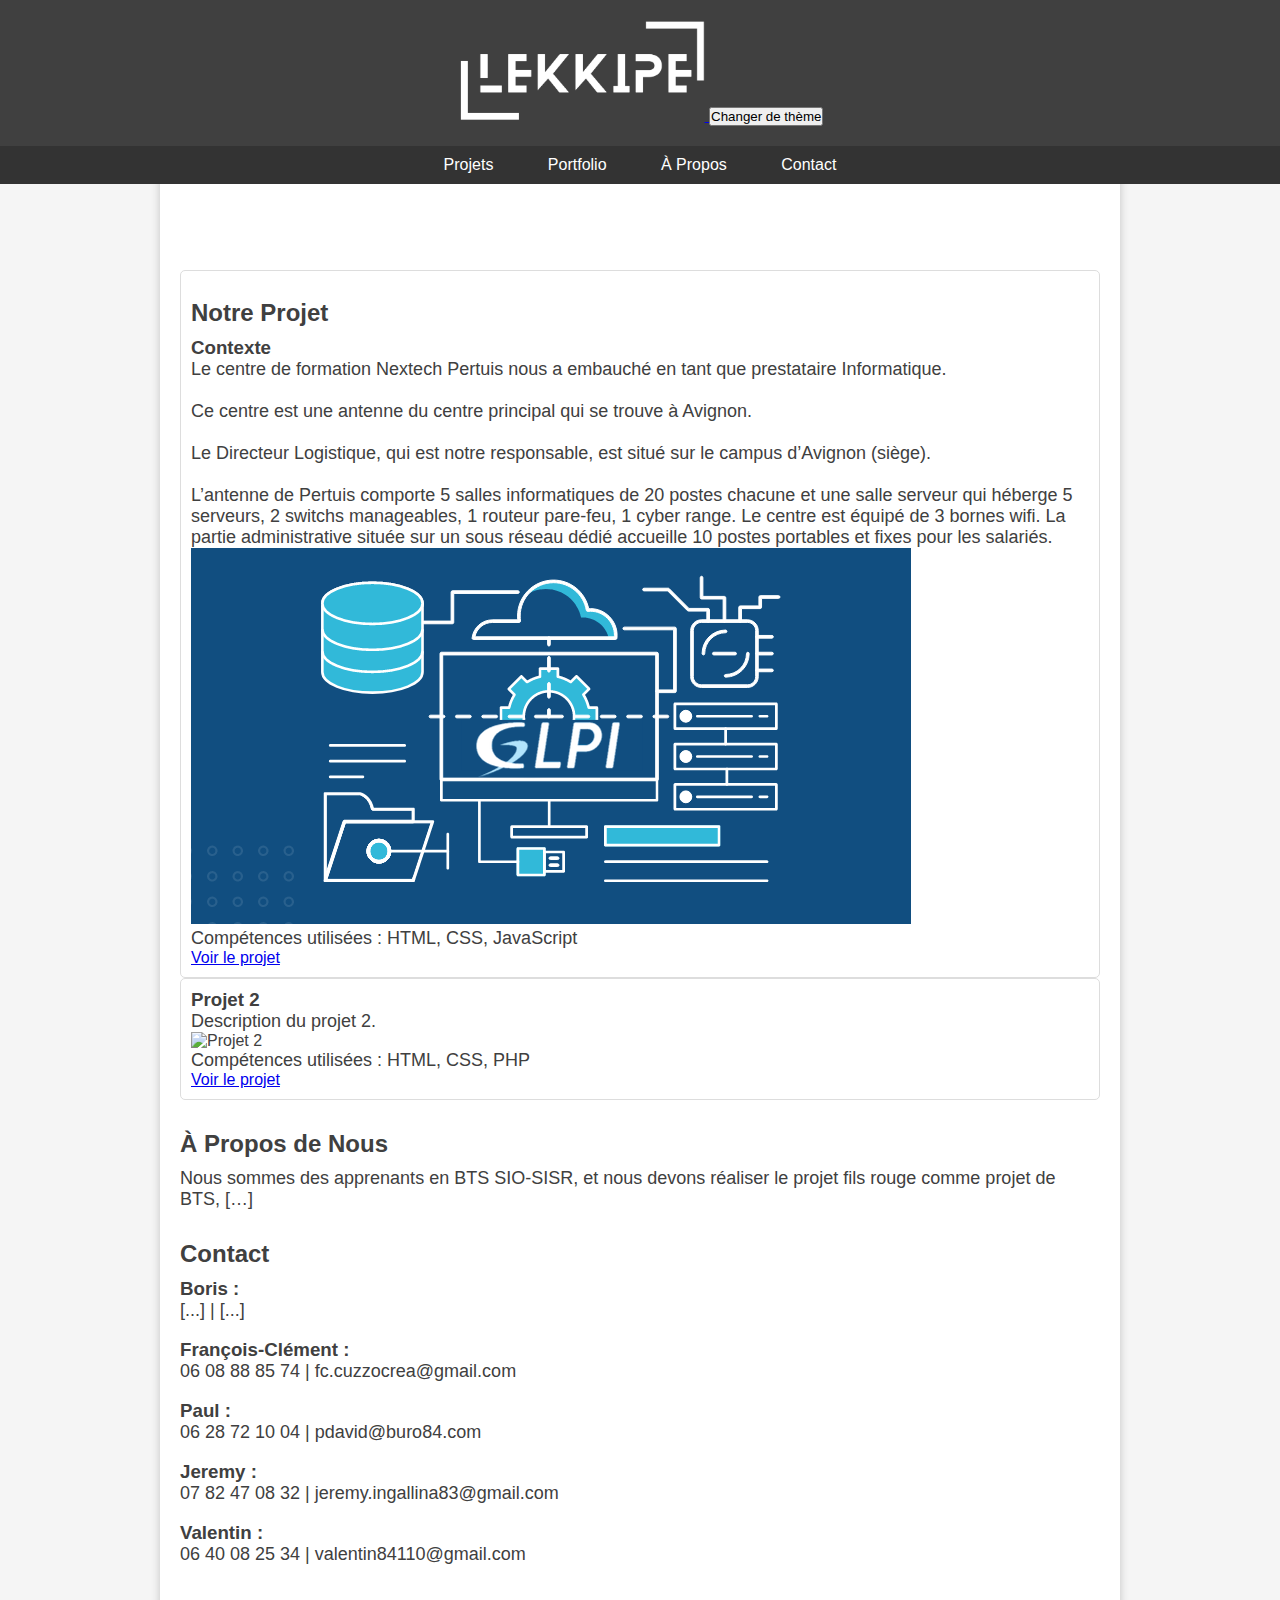
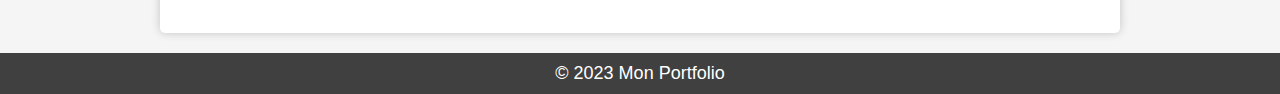
==== portfoliolekkipe_updated/index.html @ daaef5d2 "Update index.html" ====
<!DOCTYPE html>
<html lang="fr">
<head>
    <meta charset="UTF-8">
    <meta name="viewport" content="width=device-width, initial-scale=1.0">
    <link rel="stylesheet" href="styles.css">
    <title>Mon Portfolio</title>
</head>
<body>
    <header>
        <a href="index.html"><img src="LEKKIPE titre.png" alt="LEKKIPE"  width=20% height=10% > </a>
        <button id="theme-toggle">Changer de thème</button>
        <nav class="navbar">
            <ul>
                <li><a href="#projets">Projets</a></li>
                <li class="dropdown">
                    <a href="#portfolio">Portfolio</a>
                    <ul class="dropdown-content">
                        <li><a href="Eleve1.html"><center>Boris <br> BRAS</center></a></li>
                        <li><a href="Eleve2.html"><center>François Clément <br> Cuzzocréa</center></a></li>
                        <li><a href="Eleve3.html"><center>Paul <br> DAVID</a></center></li>
                        <li><a href="Eleve4.html"><center>Jeremy <br> INGALLINA</center></a></li>
                        <li><a href="Eleve5.html"><center>Valentin <br> MARQUES</center></a></li>
                    </ul>
                </li>
                <li><a href="index.html#a-propos">À Propos</a></li>
                <li><a href="index.html#contact">Contact</a></li>
            </ul>
        </nav>
    </header>
    <main>
        <section id="projets">
            <article>
                <br>
            <h2>Notre Projet</h2>
                <h3>Contexte</h3>
                <p>Le centre de formation Nextech Pertuis nous a embauché en tant que prestataire Informatique.
                    <br><br>Ce centre est une antenne du centre principal qui se trouve à Avignon.
                    <br><br>Le Directeur Logistique, qui est notre responsable, est situé sur le campus d’Avignon (siège).
                    <br><br>L’antenne de Pertuis comporte 5 salles informatiques de 20 postes chacune et une salle serveur qui héberge 5 serveurs, 2 switchs manageables, 1 routeur pare-feu, 1 cyber range. Le centre est équipé de 3 bornes wifi. La partie administrative située sur un sous réseau dédié accueille 10 postes portables et fixes pour les salariés.
                    </p>
                <img src="projet1.png" alt="Projet 1">
                <p>Compétences utilisées : HTML, CSS, JavaScript</p>
                <a href="lien-vers-projet1">Voir le projet</a>
            </article>
            <article>
                <h3>Projet 2</h3>
                <p>Description du projet 2.</p>
                <img src="projet2.jpg" alt="Projet 2">
                <p>Compétences utilisées : HTML, CSS, PHP</p>
                <a href="lien-vers-projet2">Voir le projet</a>
            </article>
        </section>
        <section id="a-propos">
            <h2>À Propos de Nous</h2>
            <p>Nous sommes des apprenants en BTS SIO-SISR, et nous devons réaliser le projet fils rouge comme projet de BTS, […]</p>
        </section>
        <section id="contact">
            <h2>Contact</h2>
            <h3>Boris :</h3>
            <p>[...] | [...]</p><br>
            <h3>François-Clément :</h3>
            <p>06 08 88 85 74 | fc.cuzzocrea@gmail.com</p><br>
            <h3>Paul :</h3>
            <p>06 28 72 10 04 | pdavid@buro84.com</p><br>
            <h3>Jeremy :</h3>
            <p> 07 82 47 08 32 | jeremy.ingallina83@gmail.com</p><br>
            <h3>Valentin :</h3>
            <p>06 40 08 25 34 | valentin84110@gmail.com</p><br>
        </section>
    </main>
    <footer>
        <p>&copy; 2023 Mon Portfolio</p>
    </footer>
<script src="theme-toggle.js"></script>
</body>
</html>
---- portfoliolekkipe_updated/styles.css ----
/* Réinitialisation des styles */
* {
    margin: 0;
    padding: 0;
    box-sizing: border-box;
}

/* Dark Theme Variables */
:root {
    --background-color: #121212;
    --text-color: #ffffff; /* Changed from #1e1e1e to #ffffff for white text */
    --header-bg-color: #333333;
    --main-bg-color: #1e1e1e;
    --article-bg-color: #252525;
    --article-border-color: #333333;
}

/* Applying Dark Theme */
body.dark-theme {
    background-color: var(--background-color);
    color: var(--text-color); /* This will apply white color to text */
}

header.dark-theme,
nav.dark-theme,
main.dark-theme,
article.dark-theme,
footer.dark-theme {
    background-color: var(--background-color);
    color: var(--text-color); /* This will ensure all text within these elements is white */
}

/* You may also want to adjust links, buttons, or other elements as needed */
a.dark-theme,
button.dark-theme {
    color: var(--text-color); /* This will apply white color to text in links and buttons */
}

/* Styles globaux */
body {
    font-family: Arial, sans-serif;
    background-color: #f5f5f5;
    color: #404040;
    margin: 0;
    padding: 0;
}

header {
    background-color: #404040;
    color: #fff;
    text-align: center;
    position: fixed;
    top: 0;
    left: 0;
    width: 100%;
    z-index: 100;
    padding: 20px;
}

h1 {
    font-size: 36px;
}

p {
    font-size: 18px;
}

nav {
    margin-top: 20px;
}

nav a {
    color: #fff;
    text-decoration: none;
    margin: 0 10px;
}

main {
    max-width: 960px;
    margin: 20px auto;
    padding: 20px;
    background-color: #fff;
    border-radius: 5px;
    box-shadow: 0 0 10px rgba(0, 0, 0, 0.2);
}

section {
    margin-bottom: 30px;
}

h2 {
    font-size: 24px;
    margin-bottom: 10px;
}

article {
    border: 1px solid #ddd;
    padding: 10px;
    border-radius: 5px;
}

img {
    max-width: 100%;
}

/* Footer Styles */
footer {
    text-align: center;
    background-color: #404040;
    color: #fff;
    padding: 10px;
}

#projets {
    margin-top: 150px; /* Ajustez cette valeur selon votre préférence */
}

.glowingbox{
-webkit-box-shadow:0px 0px 30px 0px rgba(101,110,107,0.9);
-moz-box-shadow: 0px 0px 30px 0px rgba(101,110,107,0.9);
box-shadow: 0px 0px 30px 0px rgba(101,110,107,0.9);
}

.slide-in-top {
	-webkit-animation: slide-in-top 0.5s cubic-bezier(0.250, 0.460, 0.450, 0.940) both;
	        animation: slide-in-top 0.5s cubic-bezier(0.250, 0.460, 0.450, 0.940) both;
}

/* Barre de navigation fixe */
.navbar {
    position: fixed;
    top: 100;
    left: 0;
    width: 100%;
    background-color: #404040;
    color: #fff;
    text-align: center;
    padding: 10px 0;
    z-index: 100; /* Assurez-vous qu'elle est au-dessus du reste du contenu */
}
/* Style de base pour la barre de navigation */
.navbar {
    background-color: #333;
    color: #fff;
}

.navbar ul {
    list-style-type: none;
    padding: 0;
    margin: 0;
}

.navbar li {
    display: inline;
    padding: 15px;
}

/* Style pour le menu déroulant */
/* Autres styles inchangés */

/* Style pour le menu déroulant */
.dropdown {
    position: relative;
}

.dropdown-content {
    display: none;
    position: absolute;
    background-color: #333;
    list-style-type: none;
    padding: 0;
    margin: 0;
    left: 0;
    opacity: 0; /* Initialisez l'opacité à 0 pour le masquer initialement */
    transition: opacity 0.5s ease-in-out; /* Ajoutez une transition pour l'opacité */
}

.dropdown-content li {
    display: block;
    padding: 10px;
}

/* Lorsque l'élément dropdown est survolé */
.dropdown:hover .dropdown-content {
    display: block;
    opacity: 1; /* Changez l'opacité à 1 pour afficher le menu avec une transition */
    animation: slide-in-top 1s cubic-bezier(0.250, 0.460, 0.450, 0.940) both; /* Ajoutez l'animation slide-in-top */
}

/* Lorsque le survol de l'élément dropdown se termine */
.dropdown .dropdown-content {
    display: none; /* Caché par défaut */
    opacity: 0; /* Opacité initiale à 0 */
    transition: opacity 0.5s ease-out; /* Ajouter une transition pour l'opacité */
}

/* Ajoutez une cléframe pour l'animation slide-in-top */
@keyframes slide-in-top {
    from {
        transform: translateY(-15px); /* Animer la translation vers le haut */
        opacity: 0; /* Animer l'opacité de 0 à 1 */
    }
    to {
        transform: translateY(0);
        opacity: 1;
    }
}



/* Ajoutez de la marge au contenu pour éviter de le cacher sous la barre de navigation */
main {
    margin-top: 100px; /* Ajustez cette valeur en fonction de la hauteur de votre barre de navigation */
}

/* Media Queries pour la mise en page réactive (à adapter) */
@media (max-width: 768px) {
    main {
        padding: 10px;
    }
}
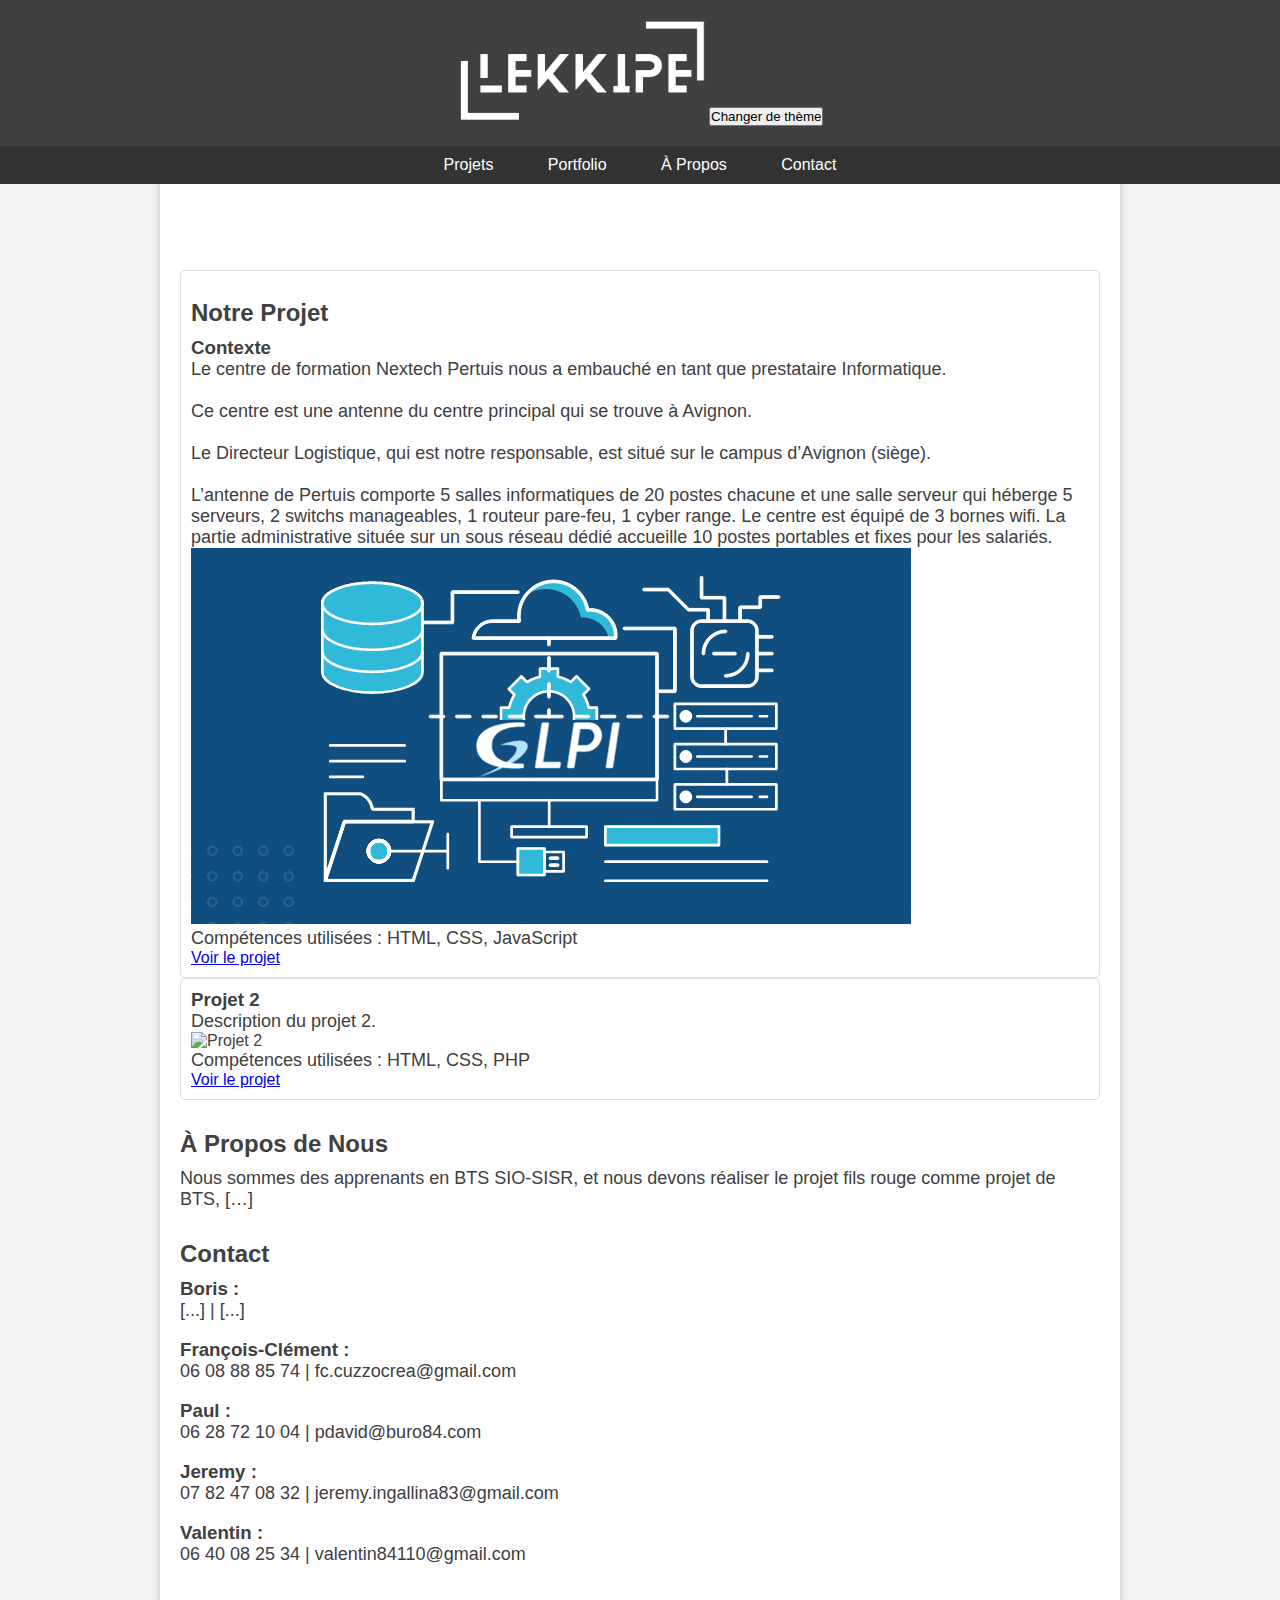
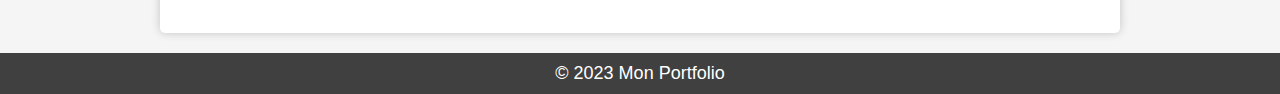
==== commit 13e07a45: "Update index.html" ====
--- a/portfoliolekkipe_updated/index.html
+++ b/portfoliolekkipe_updated/index.html
@@ -8,7 +8,8 @@
 </head>
 <body>
     <header>
-        <a href="index.html"><img src="LEKKIPE titre.png" alt="LEKKIPE"  width=20% height=10% > </a>
+        <a href="index.html"><img id="logo-image" src="LEKKIPE titre.png" alt="LEKKIPE" width="20%" height="10%"></a>
+
         <button id="theme-toggle">Changer de thème</button>
         <nav class="navbar">
             <ul>
--- a/portfoliolekkipe_updated/styles.css
+++ b/portfoliolekkipe_updated/styles.css
@@ -8,7 +8,7 @@
 /* Dark Theme Variables */
 :root {
     --background-color: #121212;
-    --text-color: #ffffff; /* Changed from #1e1e1e to #ffffff for white text */
+    --text-color: #c0c0c0; /* Changed from #1e1e1e to #ffffff for white text */
     --header-bg-color: #333333;
     --main-bg-color: #1e1e1e;
     --article-bg-color: #252525;
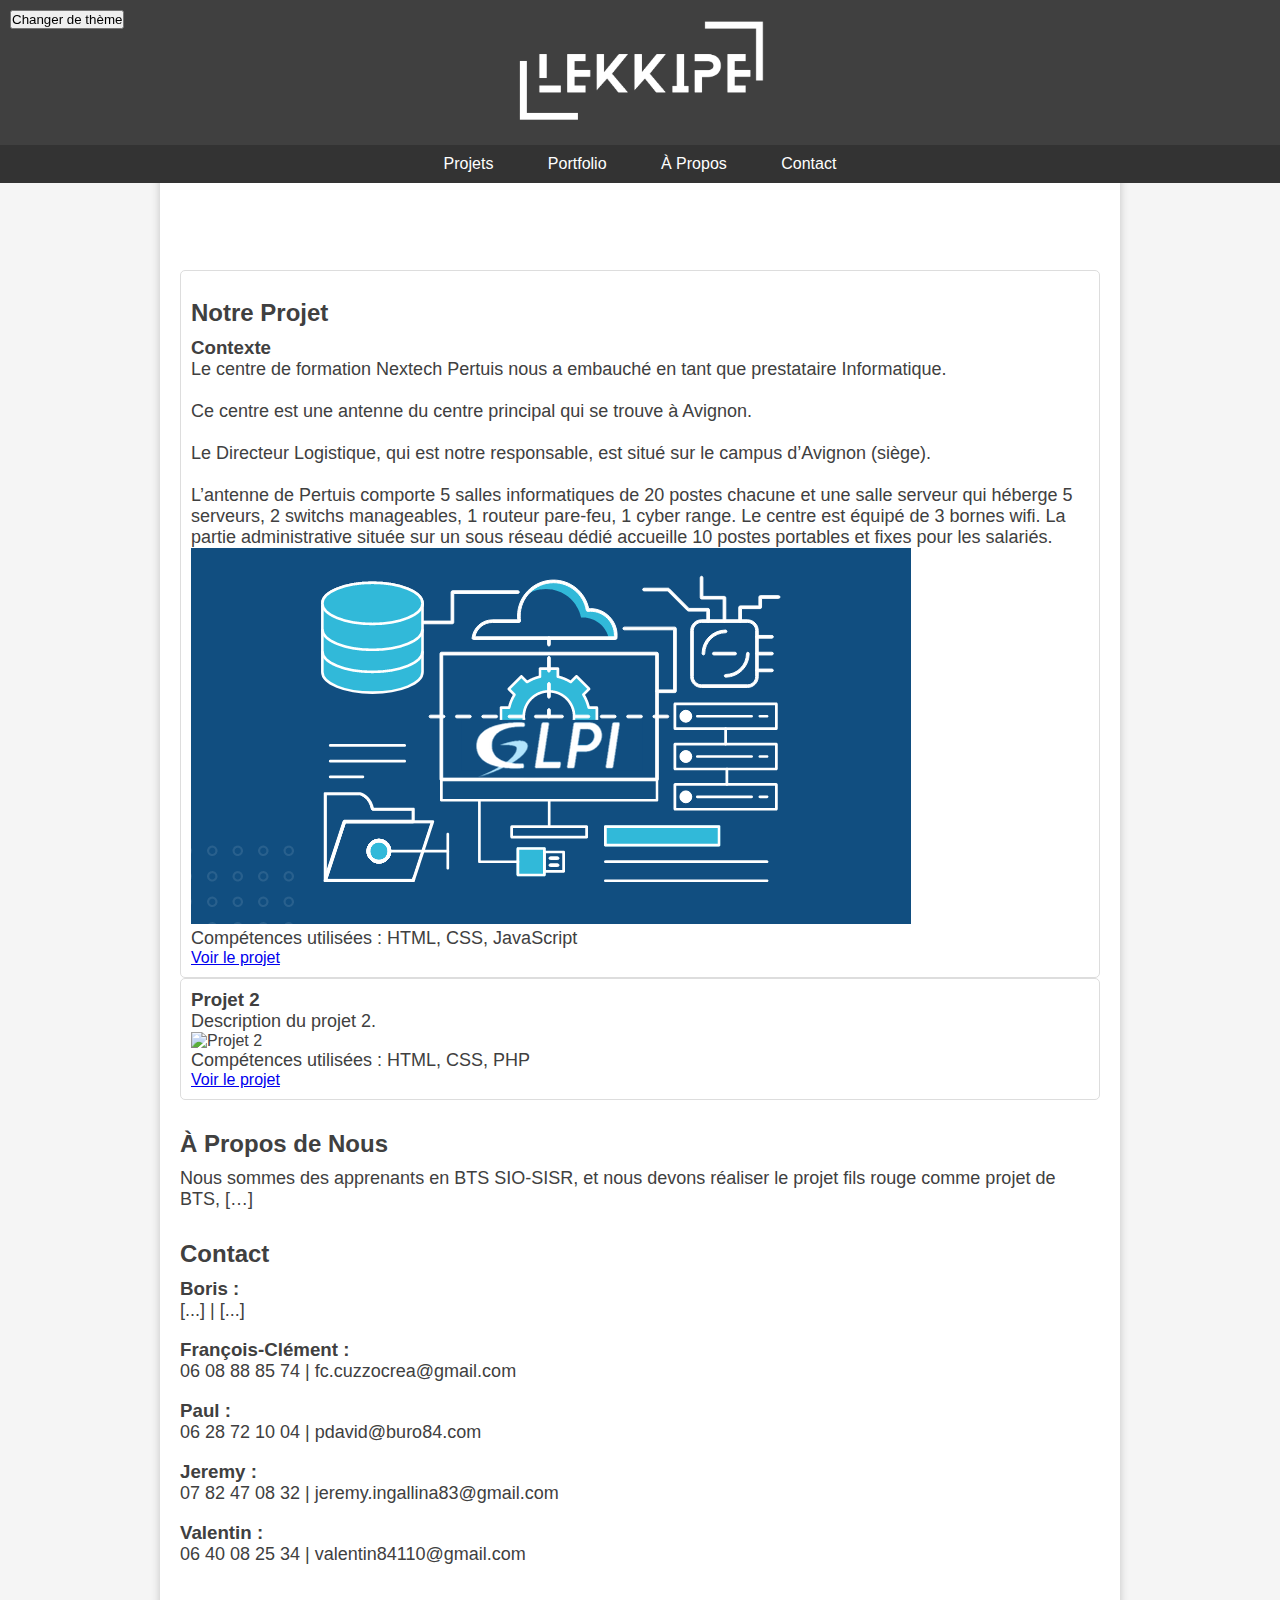
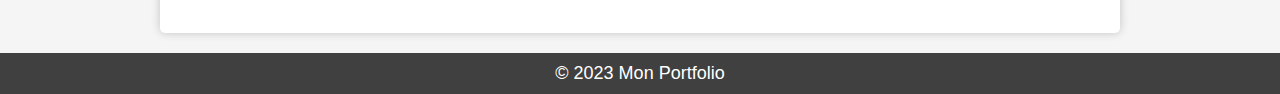
==== commit 18542b11: "Update index.html" ====
--- a/portfoliolekkipe_updated/index.html
+++ b/portfoliolekkipe_updated/index.html
@@ -10,7 +10,7 @@
     <header>
         <a href="index.html"><img id="logo-image" src="LEKKIPE titre.png" alt="LEKKIPE" width="20%" height="10%"></a>
 
-        <button id="theme-toggle">Changer de thème</button>
+        <button id="theme-toggle" style="position: fixed; top: 10px; left: 10px;">Changer de thème</button>
         <nav class="navbar">
             <ul>
                 <li><a href="#projets">Projets</a></li>
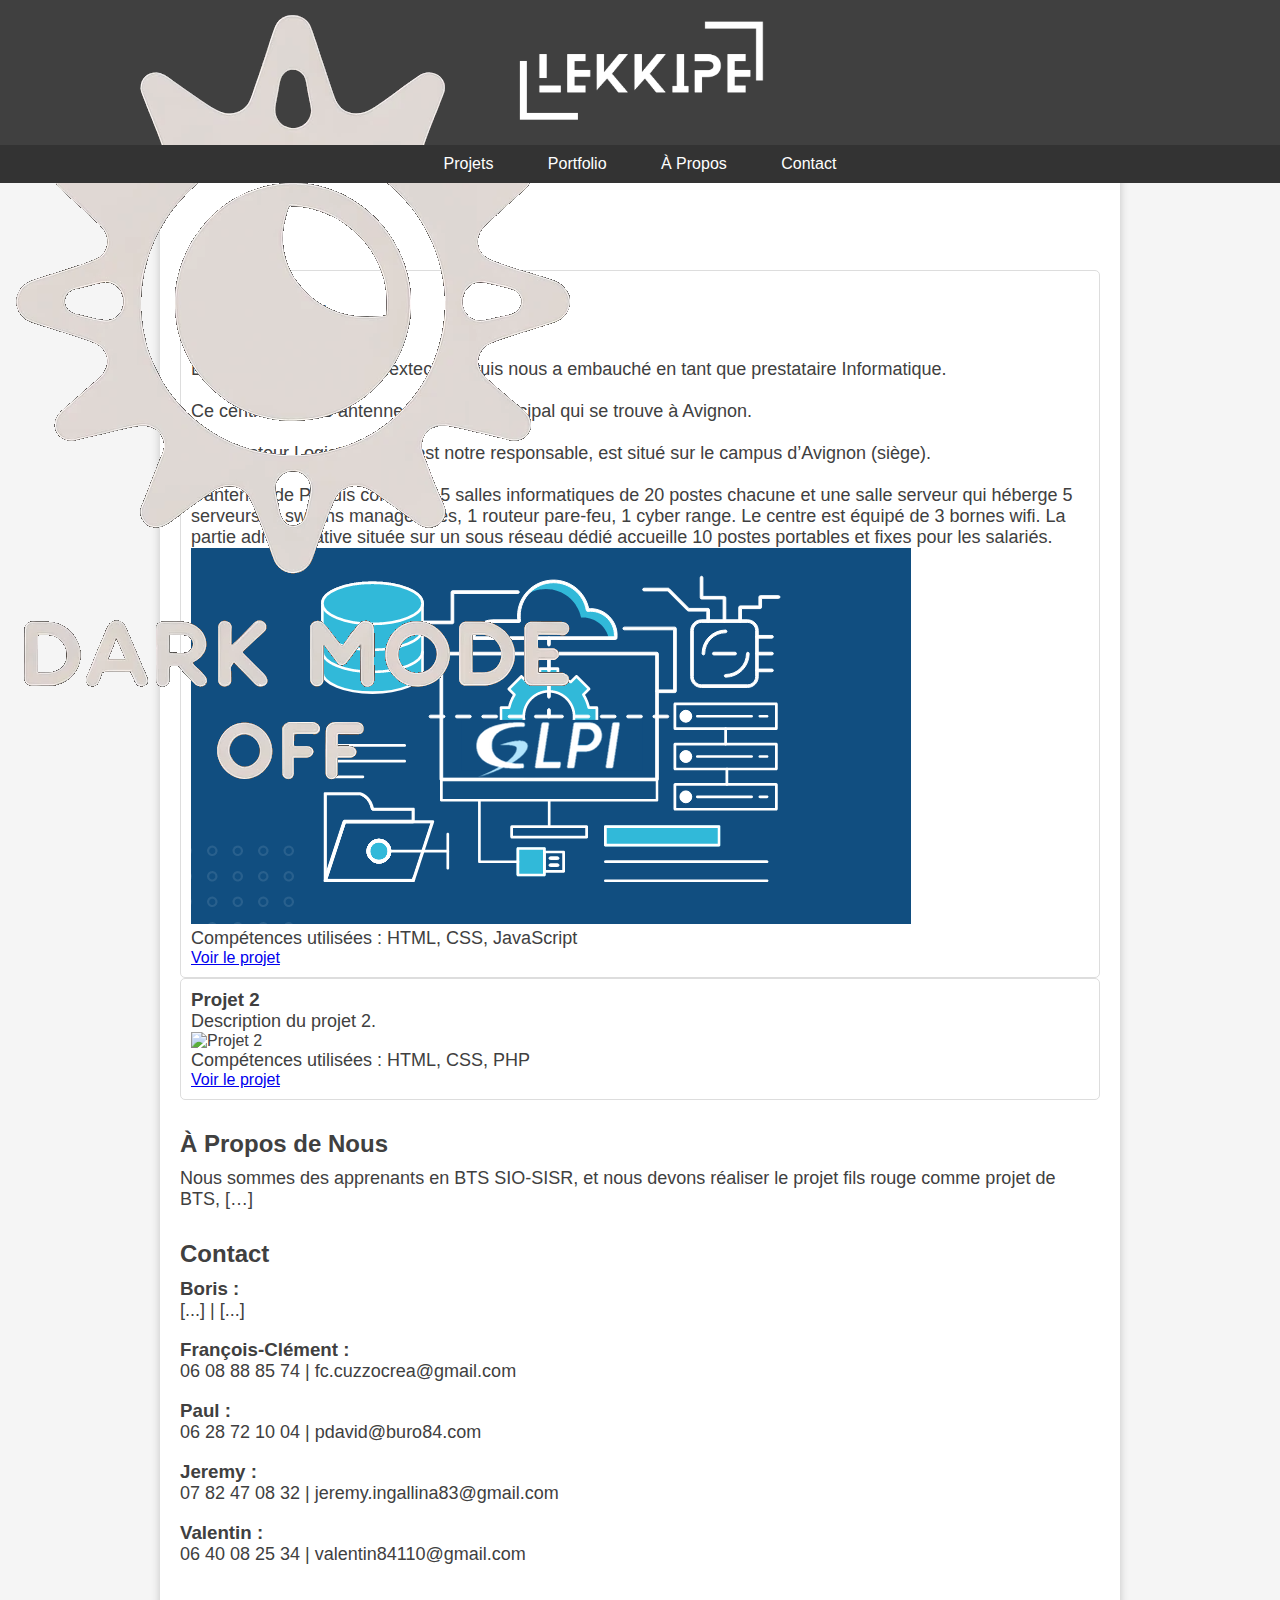
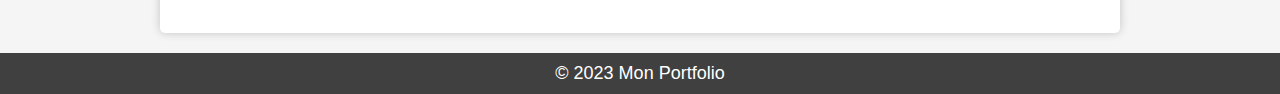
==== commit 829baf0a: "Update index.html" ====
--- a/portfoliolekkipe_updated/index.html
+++ b/portfoliolekkipe_updated/index.html
@@ -10,18 +10,18 @@
     <header>
         <a href="index.html"><img id="logo-image" src="LEKKIPE titre.png" alt="LEKKIPE" width="20%" height="10%"></a>
 
-        <button id="theme-toggle" style="position: fixed; top: 10px; left: 10px;">Changer de thème</button>
+        <img id="dark-mode-toggle" src="darkmode_off.png" style="position: fixed; top: 10px; left: 10px; cursor: pointer;">
         <nav class="navbar">
             <ul>
                 <li><a href="#projets">Projets</a></li>
                 <li class="dropdown">
                     <a href="#portfolio">Portfolio</a>
                     <ul class="dropdown-content">
-                        <li><a href="Eleve1.html"><center>Boris <br> BRAS</center></a></li>
-                        <li><a href="Eleve2.html"><center>François Clément <br> Cuzzocréa</center></a></li>
-                        <li><a href="Eleve3.html"><center>Paul <br> DAVID</a></center></li>
-                        <li><a href="Eleve4.html"><center>Jeremy <br> INGALLINA</center></a></li>
-                        <li><a href="Eleve5.html"><center>Valentin <br> MARQUES</center></a></li>
+                        <li><a href="Eleve1.html">Boris BRAS</a></li>
+                        <li><a href="Eleve2.html">François-Clément CUZZOCREA</a></li>
+                        <li><a href="Eleve3.html">Paul DAVID</a></li>
+                        <li><a href="Eleve4.html">Jeremy INGALLINA</a></li>
+                        <li><a href="Eleve5.html">Valentin MARQUES</a></li>
                     </ul>
                 </li>
                 <li><a href="index.html#a-propos">À Propos</a></li>
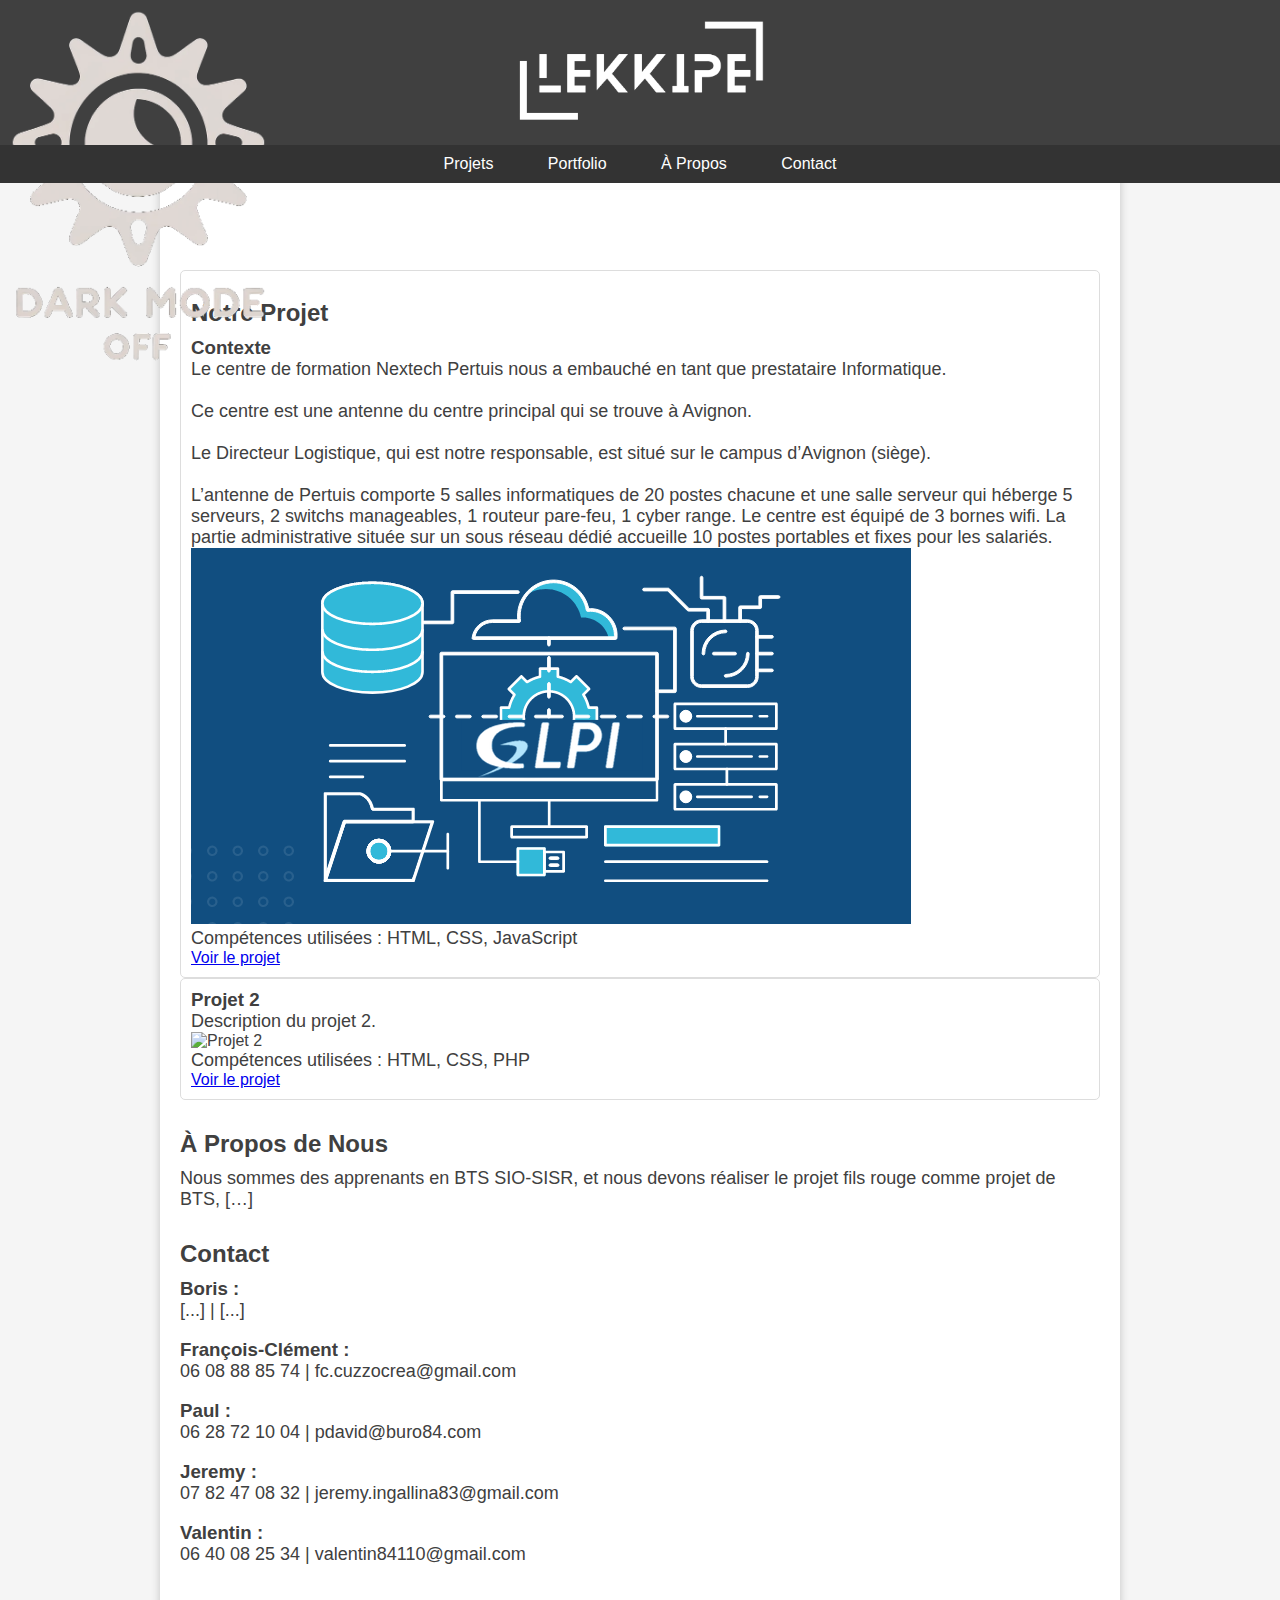
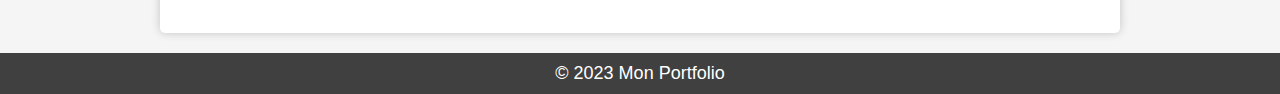
==== commit a215c5ab: "Update index.html" ====
--- a/portfoliolekkipe_updated/index.html
+++ b/portfoliolekkipe_updated/index.html
@@ -10,7 +10,7 @@
     <header>
         <a href="index.html"><img id="logo-image" src="LEKKIPE titre.png" alt="LEKKIPE" width="20%" height="10%"></a>
 
-        <img id="dark-mode-toggle" src="darkmode_off.png" style="position: fixed; top: 10px; left: 10px; cursor: pointer;">
+        <img id="dark-mode-toggle" src="darkmode_off.png" style="position: fixed; top: 10px; left: 10px; cursor: pointer;" width="20%" height"10%">
         <nav class="navbar">
             <ul>
                 <li><a href="#projets">Projets</a></li>
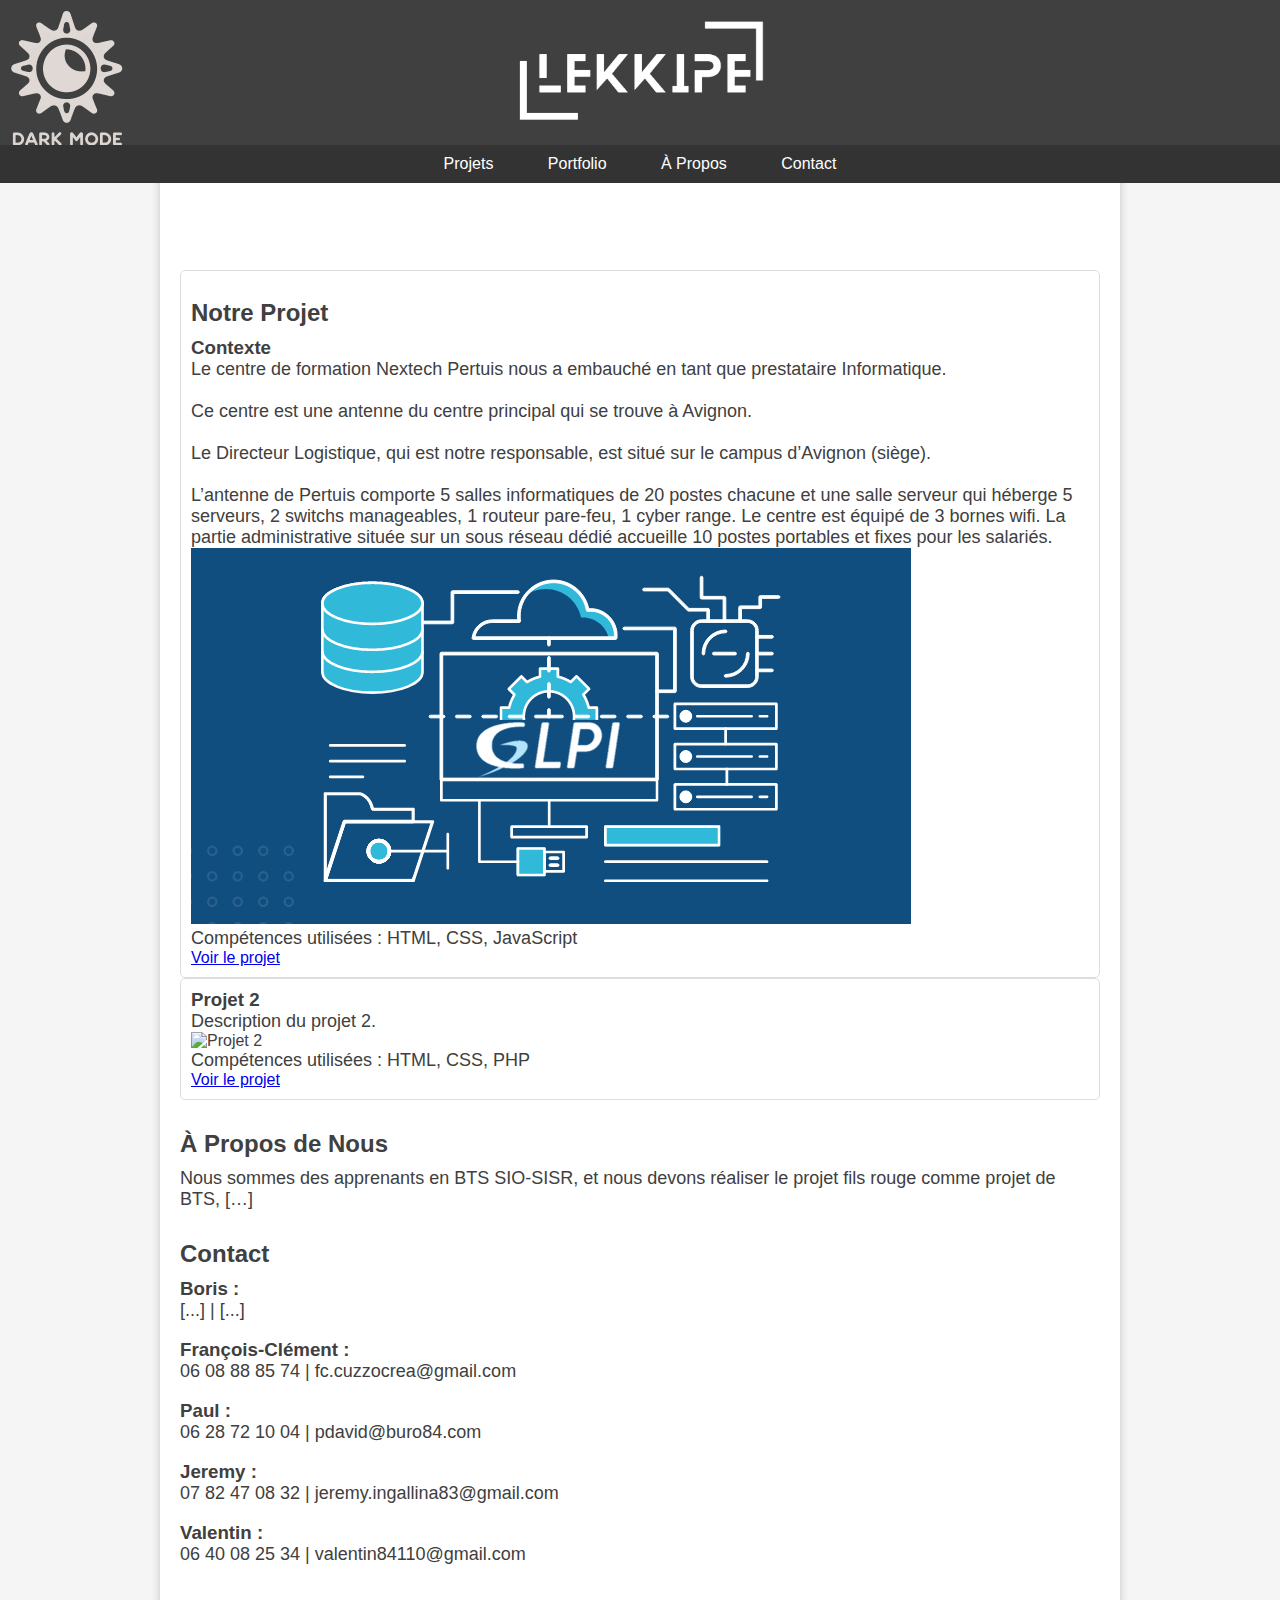
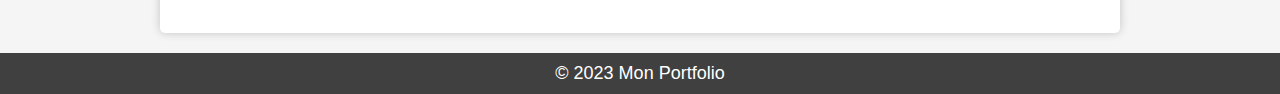
==== commit bc5c9a07: "Update index.html" ====
--- a/portfoliolekkipe_updated/index.html
+++ b/portfoliolekkipe_updated/index.html
@@ -10,7 +10,7 @@
     <header>
         <a href="index.html"><img id="logo-image" src="LEKKIPE titre.png" alt="LEKKIPE" width="20%" height="10%"></a>
 
-        <img id="dark-mode-toggle" src="darkmode_off.png" style="position: fixed; top: 10px; left: 10px; cursor: pointer;" width="20%" height"10%">
+        <img id="dark-mode-toggle" src="darkmode_off.png" style="position: fixed; top: 10px; left: 10px; cursor: pointer;">
         <nav class="navbar">
             <ul>
                 <li><a href="#projets">Projets</a></li>
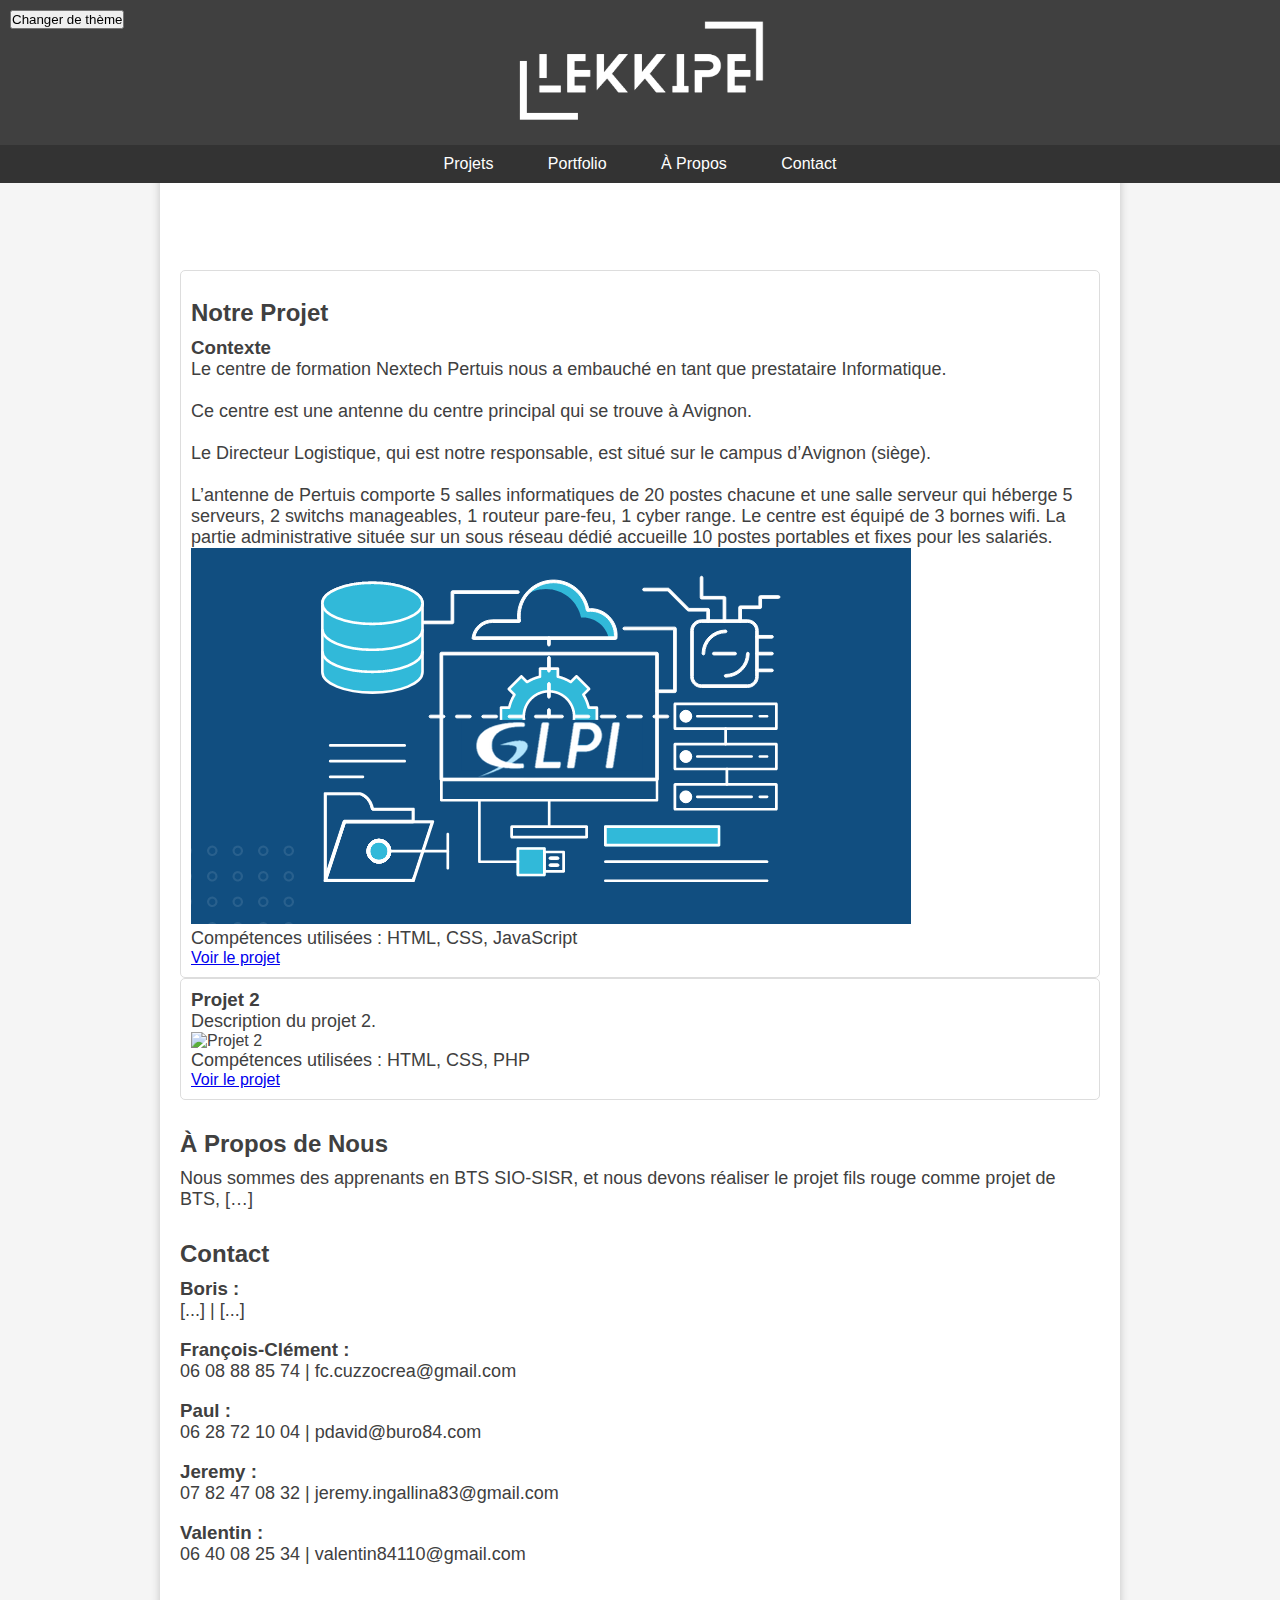
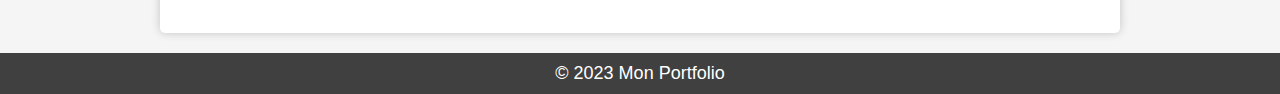
==== commit 78de9c5d: "Update index.html" ====
--- a/portfoliolekkipe_updated/index.html
+++ b/portfoliolekkipe_updated/index.html
@@ -10,7 +10,7 @@
     <header>
         <a href="index.html"><img id="logo-image" src="LEKKIPE titre.png" alt="LEKKIPE" width="20%" height="10%"></a>
 
-        <img id="dark-mode-toggle" src="darkmode_off.png" style="position: fixed; top: 10px; left: 10px; cursor: pointer;">
+         <button id="theme-toggle" style="position: fixed; top: 10px; left: 10px;">Changer de thème</button>
         <nav class="navbar">
             <ul>
                 <li><a href="#projets">Projets</a></li>
